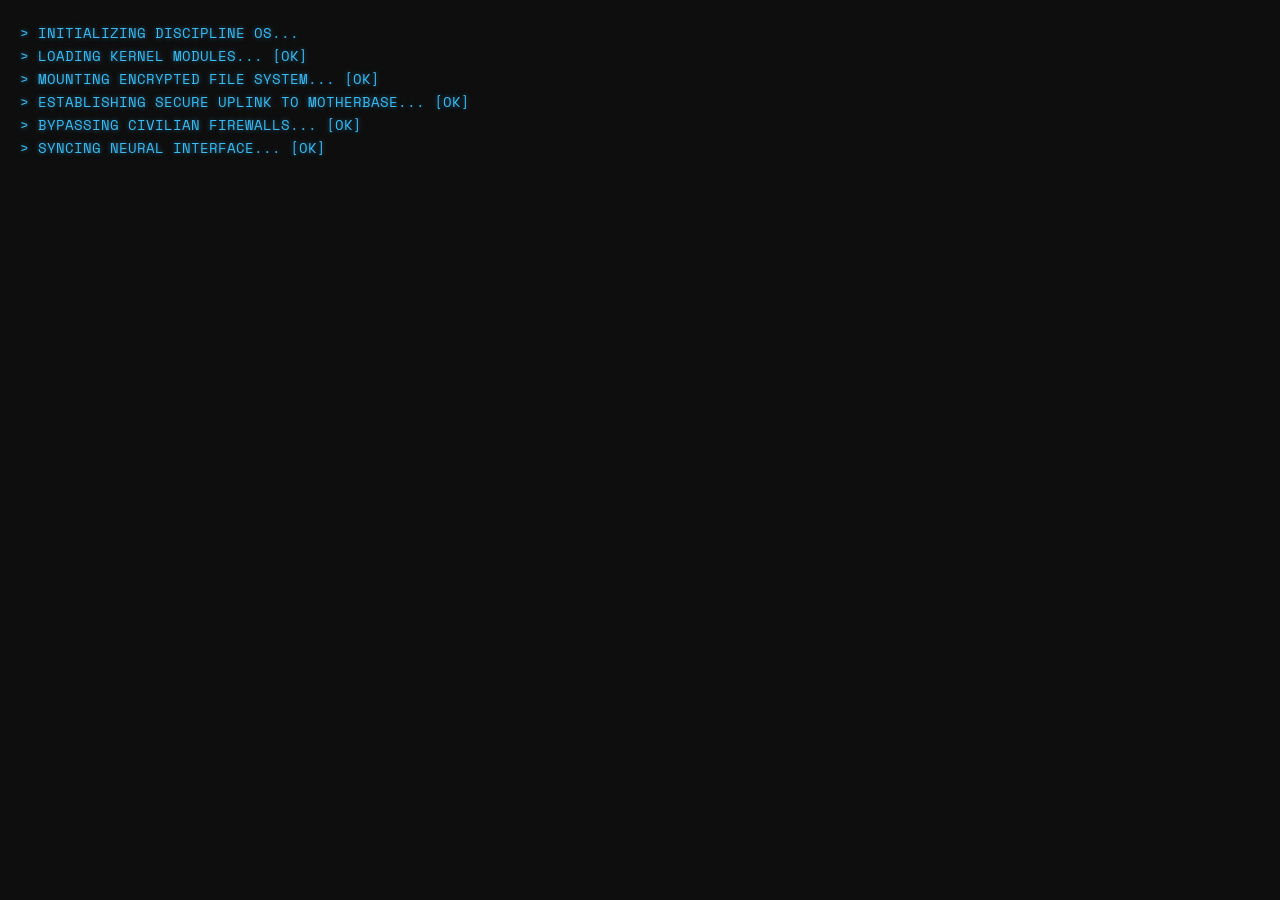
==== frontend/login.html @ e6a57d32 "feat: Tích hợp hoàn chỉnh Backend FastAPI, xử lý Database và fix lỗi CORS" ====
<!DOCTYPE html>
<html lang="en">
<head>
  <meta charset="UTF-8">
  <meta name="viewport" content="width=device-width, initial-scale=1.0">
  <title>Discipline OS - System Login</title>
  <link href="https://fonts.googleapis.com/css2?family=Space+Mono:wght@400;700&display=swap" rel="stylesheet">
  <link rel="stylesheet" href="styles/login.css">
  <meta name="theme-color" content="#0E0E0E">
  <link rel="manifest" href="manifest.json">
  <script>
    if ('serviceWorker' in navigator) {
      window.addEventListener('load', () => {
        navigator.serviceWorker.register('sw.js');
      });
    }
  </script>
</head>
<body>
  <div id="bootSequence" class="terminal">
    <!-- Boot text will be generated via JS -->
  </div>

  <div id="loginFormContainer" class="login-wrapper hidden">
    <div class="glitch-container">
      <h1 class="glitch" data-text="DISCIPLINE OS">DISCIPLINE OS</h1>
    </div>
    <div class="login-box">
      <div class="box-header">[ AUTHENTICATION REQUIRED ]</div>
      <form id="loginForm">
        <div class="input-group">
          <label>OPERATIVE ID</label>
          <input type="text" id="username" autocomplete="off" spellcheck="false" required placeholder="Enter ID...">
        </div>
        <div class="input-group">
          <label>PASSCODE</label>
          <input type="password" id="password" required placeholder="Enter Passcode...">
        </div>
        <button type="submit" class="cyber-btn" id="btnAuth">INITIALIZE UPLINK</button>
      </form>
      <div id="loginMsg" class="login-msg"></div>
    </div>
  </div>

  <script src="js/login.js"></script>
</body>
</html>
---- frontend/styles/login.css ----
body {
  margin: 0;
  padding: 0;
  background-color: #0E0E0E;
  color: #38BDF8;
  font-family: 'Space Mono', monospace;
  overflow: hidden;
  display: flex;
  justify-content: center;
  align-items: center;
  height: 100vh;
}

.hidden { display: none !important; }

/* Terminal Boot Sequence */
.terminal {
  position: absolute;
  top: 20px;
  left: 20px;
  font-size: 14px;
  line-height: 1.5;
  text-shadow: 0 0 5px rgba(56, 189, 248, 0.5);
  pointer-events: none;
}

.term-line {
  margin: 2px 0;
  opacity: 0;
  animation: fadeIn 0.1s forwards;
}

@keyframes fadeIn {
  to { opacity: 1; }
}

/* Login Wrapper */
.login-wrapper {
  display: flex;
  flex-direction: column;
  align-items: center;
  gap: 30px;
  z-index: 10;
  animation: scanline 8s linear infinite;
}

/* Glitch Effect */
.glitch-container {
  position: relative;
}
.glitch {
  font-size: 40px;
  font-weight: bold;
  color: #E5E7EB;
  text-transform: uppercase;
  position: relative;
  text-shadow: 0 0 10px rgba(255, 255, 255, 0.3);
}
.glitch::before, .glitch::after {
  content: attr(data-text);
  position: absolute;
  top: 0;
  left: 0;
  width: 100%;
  height: 100%;
  opacity: 0.8;
}
.glitch::before {
  color: #0ff;
  z-index: -1;
  left: 2px;
  animation: glitch-anim 2s infinite linear alternate-reverse;
}
.glitch::after {
  color: #f0f;
  z-index: -2;
  left: -2px;
  animation: glitch-anim 3s infinite linear alternate-reverse;
}

@keyframes glitch-anim {
  0% { clip-path: inset(20% 0 80% 0); }
  20% { clip-path: inset(60% 0 10% 0); }
  40% { clip-path: inset(40% 0 50% 0); }
  60% { clip-path: inset(80% 0 5% 0); }
  80% { clip-path: inset(10% 0 70% 0); }
  100% { clip-path: inset(30% 0 20% 0); }
}

/* Box */
.login-box {
  background: rgba(19, 19, 19, 0.9);
  border: 1px solid #2A2A2A;
  padding: 30px;
  width: 320px;
  box-shadow: 0 0 20px rgba(0, 0, 0, 0.8);
  position: relative;
}
.login-box::before {
  content: '';
  position: absolute;
  top: -1px; left: -1px; right: -1px; bottom: -1px;
  border: 1px solid #38BDF8;
  opacity: 0.2;
  z-index: -1;
}

.box-header {
  font-size: 12px;
  color: #9CA3AF;
  margin-bottom: 25px;
  text-align: center;
  letter-spacing: 2px;
}

.input-group {
  margin-bottom: 20px;
}
.input-group label {
  display: block;
  font-size: 10px;
  color: #38BDF8;
  margin-bottom: 5px;
  letter-spacing: 1px;
}
.input-group input {
  width: 100%;
  background: #000;
  border: 1px solid #2A2A2A;
  color: #E5E7EB;
  padding: 10px;
  font-family: 'Space Mono', monospace;
  font-size: 14px;
  outline: none;
  transition: all 0.2s;
  box-sizing: border-box;
}
.input-group input:focus {
  border-color: #38BDF8;
  box-shadow: 0 0 8px rgba(56, 189, 248, 0.2);
}

.cyber-btn {
  width: 100%;
  background: #38BDF8;
  color: #000;
  border: none;
  padding: 12px;
  font-family: 'Space Mono', monospace;
  font-size: 14px;
  font-weight: bold;
  cursor: pointer;
  text-transform: uppercase;
  letter-spacing: 2px;
  margin-top: 10px;
  transition: all 0.2s;
}
.cyber-btn:hover {
  background: #E5E7EB;
  box-shadow: 0 0 15px rgba(229, 231, 235, 0.5);
}

.login-msg {
  margin-top: 15px;
  font-size: 12px;
  text-align: center;
  color: #fb7185;
  min-height: 18px;
}
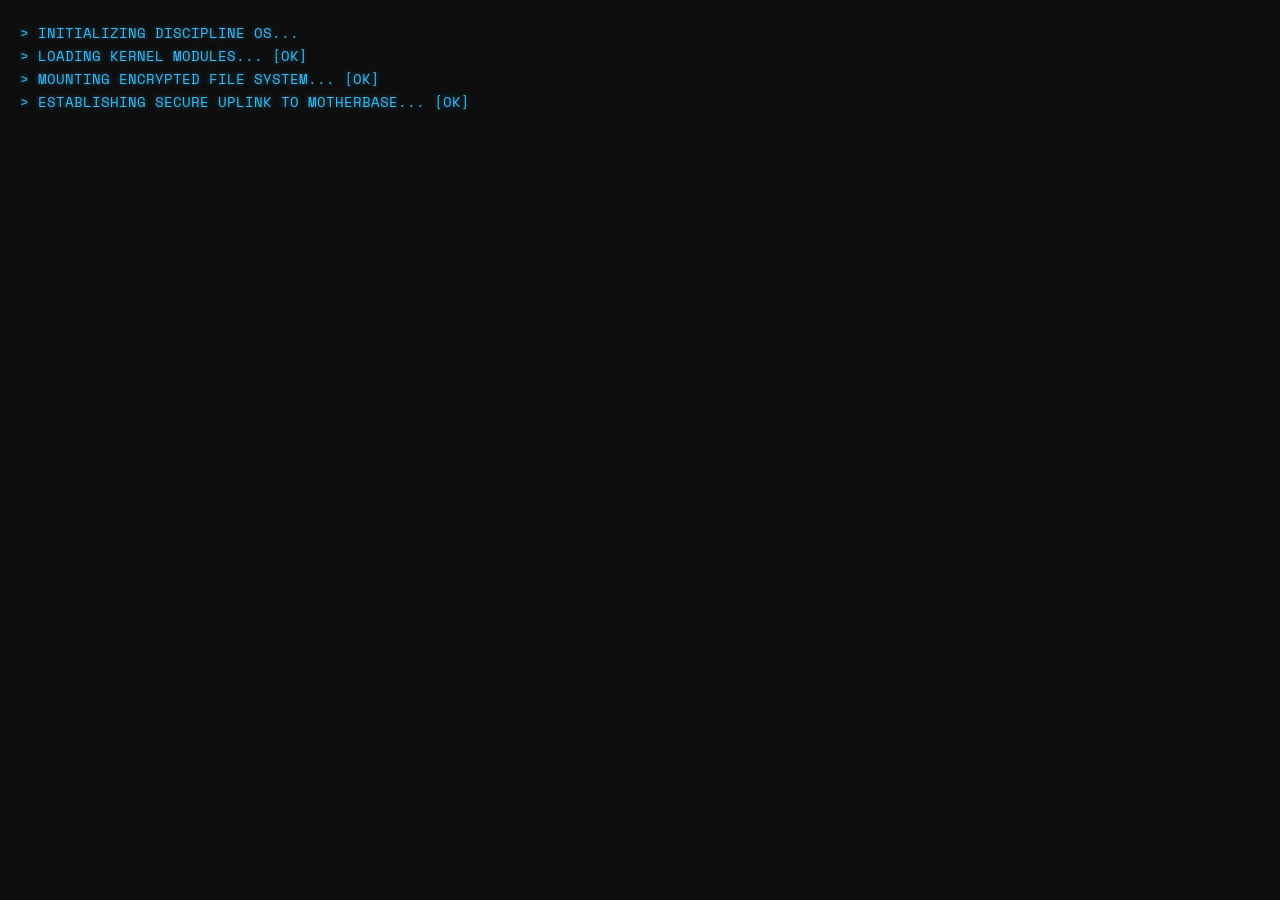
==== commit f616f3ff: "Nội dung thay đổi" ====
--- a/frontend/login.html
+++ b/frontend/login.html
@@ -9,6 +9,11 @@
   <meta name="theme-color" content="#0E0E0E">
   <link rel="manifest" href="manifest.json">
   <script>
+    // INSTANT REDIRECT IF AUTHENTICATED
+    if (localStorage.getItem('access_token')) {
+      window.location.href = 'index.html';
+    }
+    
     if ('serviceWorker' in navigator) {
       window.addEventListener('load', () => {
         navigator.serviceWorker.register('sw.js');
@@ -26,18 +31,52 @@
       <h1 class="glitch" data-text="DISCIPLINE OS">DISCIPLINE OS</h1>
     </div>
     <div class="login-box">
-      <div class="box-header">[ AUTHENTICATION REQUIRED ]</div>
+      <div class="qr-corner-btn" id="qrLoginBtn" title="Matrix Scan Login">
+        <svg viewBox="0 0 24 24" fill="none" stroke="currentColor" stroke-width="2"><path d="M3 3h6v6H3zM15 3h6v6h-6zM3 15h6v6H3zM10 3h4M10 21h4M3 10h18M15 15h6v6h-6z"/></svg>
+      </div>
+
+      <div class="box-header">[ SYSTEM AUTHENTICATION ]</div>
+
       <form id="loginForm">
         <div class="input-group">
-          <label>OPERATIVE ID</label>
-          <input type="text" id="username" autocomplete="off" spellcheck="false" required placeholder="Enter ID...">
+          <label>USER ID</label>
+          <input type="text" id="username" autocomplete="off" spellcheck="false" required placeholder="Username...">
         </div>
-        <div class="input-group">
-          <label>PASSCODE</label>
-          <input type="password" id="password" required placeholder="Enter Passcode...">
+        
+        <div class="input-group" style="margin-bottom: 20px;">
+          <label>PASSWORD</label>
+          <div class="password-wrapper">
+            <input type="password" id="password" required placeholder="Password...">
+            <button type="button" class="btn-toggle-pass" id="togglePass">[ SHOW ]</button>
+          </div>
         </div>
-        <button type="submit" class="cyber-btn" id="btnAuth">INITIALIZE UPLINK</button>
+
+        <button type="submit" class="cyber-btn" id="btnAuth">LOG IN</button>
+        
+        <div class="forgot-wrapper">
+          <a href="#" id="forgotPass">[ FORGOT PASSWORD? ]</a>
+        </div>
       </form>
+
+      <div class="social-divider">
+        <span>OR LOGIN WITH</span>
+      </div>
+      <div class="social-logins">
+        <button type="button" class="social-btn github" id="githubLoginBtn" onclick="loginWithGithub()">
+          <svg viewBox="0 0 24 24" width="16" height="16" fill="currentColor"><path d="M12 0C5.37 0 0 5.37 0 12c0 5.31 3.435 9.795 8.205 11.385.6.105.825-.255.825-.57 0-.285-.015-1.23-.015-2.235-3.015.555-3.795-.735-4.035-1.41-.135-.345-.72-1.41-1.23-1.695-.42-.225-1.02-.78-.015-.795.945-.015 1.62.87 1.845 1.23 1.08 1.815 2.805 1.305 3.495.99.105-.78.42-1.305.765-1.605-2.67-.3-5.46-1.335-5.46-5.925 0-1.305.465-2.385 1.23-3.225-.12-.3-.54-1.53.12-3.18 0 0 1.005-.315 3.3 1.23.96-.27 1.98-.405 3-.405s2.04.135 3 .405c2.295-1.56 3.3-1.23 3.3-1.23.66 1.65.24 2.88.12 3.18.765.84 1.23 1.905 1.23 3.225 0 4.605-2.805 5.625-5.475 5.925.435.375.81 1.095.81 2.22 0 1.605-.015 2.895-.015 3.3 0 .315.225.69.825.57A12.02 12.02 0 0024 12c0-6.63-5.37-12-12-12z"/></svg>
+          GITHUB
+        </button>
+        <button type="button" class="social-btn google" onclick="loginWithGoogle()">
+          <svg viewBox="0 0 24 24" width="16" height="16" fill="currentColor"><path d="M12.48 10.92v3.28h7.84c-.24 1.84-.853 3.187-1.787 4.133-1.147 1.147-2.933 2.4-6.053 2.4-4.827 0-8.6-3.893-8.6-8.72s3.773-8.72 8.6-8.72c2.6 0 4.507 1.027 5.907 2.347l2.307-2.307C18.747 1.44 16.133 0 12.48 0 5.867 0 .307 5.387.307 12s5.56 12 12.173 12c3.573 0 6.267-1.173 8.373-3.36 2.16-2.16 2.84-5.213 2.84-7.667 0-.76-.053-1.467-.173-2.053H12.48z"/></svg>
+          GOOGLE
+        </button>
+      </div>
+
+      <div class="register-wrapper">
+        <span class="muted-text">New Operative?</span> 
+        <a href="#" id="enrollNew">[ REGISTER ]</a>
+      </div>
+
       <div id="loginMsg" class="login-msg"></div>
     </div>
   </div>
--- a/frontend/styles/login.css
+++ b/frontend/styles/login.css
@@ -167,3 +167,136 @@
   color: #fb7185;
   min-height: 18px;
 }
+
+/* --- LOGIN BOX UPGRADES (FIXED) --- */
+.login-box {
+  position: relative; 
+  padding-top: 35px; /* Tăng khoảng trống phía trên cho thoáng */
+}
+
+/* Nút QR Code Canh lại góc và thu nhỏ cho tinh tế */
+.qr-corner-btn {
+  position: absolute;
+  top: 15px;
+  right: 15px;
+  width: 22px; /* Nhỏ lại cho thanh lịch */
+  height: 22px;
+  color: #38bdf8;
+  cursor: pointer;
+  transition: 0.3s;
+  opacity: 0.7;
+}
+.qr-corner-btn:hover {
+  opacity: 1;
+  transform: scale(1.1);
+  filter: drop-shadow(0 0 8px #38bdf8);
+}
+
+/* Khung bọc Password chứa nút Mắt */
+.password-wrapper {
+  position: relative;
+  width: 100%;
+}
+.password-wrapper input {
+  width: 100%;
+  padding-right: 65px !important; /* Ép không cho text chui xuống dưới nút SHOW */
+}
+/* Canh giữa hoàn hảo theo chiều dọc */
+.btn-toggle-pass {
+  position: absolute;
+  right: 10px;
+  top: 50%;
+  transform: translateY(-50%); /* Phép thuật canh giữa */
+  background: transparent;
+  border: none;
+  color: #64748b;
+  font-family: 'Space Mono', monospace;
+  font-size: 11px;
+  cursor: pointer;
+  transition: 0.2s;
+  padding: 0;
+  z-index: 5;
+}
+.btn-toggle-pass:hover { color: #38bdf8; }
+
+/* Quên Pass: Nằm dưới nút Đăng nhập, lệch trái */
+.forgot-wrapper {
+  margin-top: 12px;
+  text-align: left;
+}
+.forgot-wrapper a {
+  color: #64748b;
+  font-size: 11px;
+  font-family: 'Space Mono', monospace;
+  text-decoration: none;
+  transition: 0.2s;
+  letter-spacing: 1px;
+}
+.forgot-wrapper a:hover {
+  color: #38bdf8;
+  text-shadow: 0 0 5px rgba(56, 189, 248, 0.5);
+}
+
+/* Đăng ký: Nằm dưới cùng, canh giữa */
+.register-wrapper {
+  margin-top: 30px;
+  text-align: center;
+  font-size: 11px;
+  font-family: 'Space Mono', monospace;
+  letter-spacing: 1px;
+}
+.register-wrapper .muted-text {
+  color: #475569;
+  margin-right: 5px;
+}
+.register-wrapper a {
+  color: #10b981; /* Màu xanh Emerald cho nổi bật */
+  text-decoration: none;
+  font-weight: bold;
+  transition: 0.2s;
+}
+.register-wrapper a:hover {
+  color: #34d399;
+  text-shadow: 0 0 8px rgba(16, 185, 129, 0.6);
+}
+
+/* Đường kẻ chữ OR UPLINK VIA - Sáng sủa hơn */
+.social-divider {
+  display: flex;
+  align-items: center;
+  text-align: center;
+  margin: 25px 0 15px;
+  color: #94a3b8; /* Chữ sáng hơn */
+  font-size: 10px;
+  letter-spacing: 1.5px;
+}
+.social-divider::before, .social-divider::after {
+  content: '';
+  flex: 1;
+  border-bottom: 1px dashed #334155; /* Đường kẻ sáng hơn */
+}
+.social-divider span { padding: 0 10px; }
+
+/* Nút Social Login */
+.social-logins {
+  display: flex;
+  gap: 12px;
+}
+.social-btn {
+  flex: 1;
+  display: flex;
+  align-items: center;
+  justify-content: center;
+  gap: 8px;
+  padding: 10px;
+  background: transparent;
+  border: 1px solid #334155;
+  color: #94a3b8;
+  font-family: 'Space Mono', monospace;
+  font-size: 11px;
+  cursor: pointer;
+  transition: 0.2s;
+}
+.social-btn:hover { background: rgba(255,255,255,0.05); color: #fff; border-color: #64748b; }
+.social-btn.github:hover { border-color: #a855f7; color: #a855f7; box-shadow: 0 0 10px rgba(168,85,247,0.2); }
+.social-btn.google:hover { border-color: #f43f5e; color: #f43f5e; box-shadow: 0 0 10px rgba(244,63,94,0.2); }
